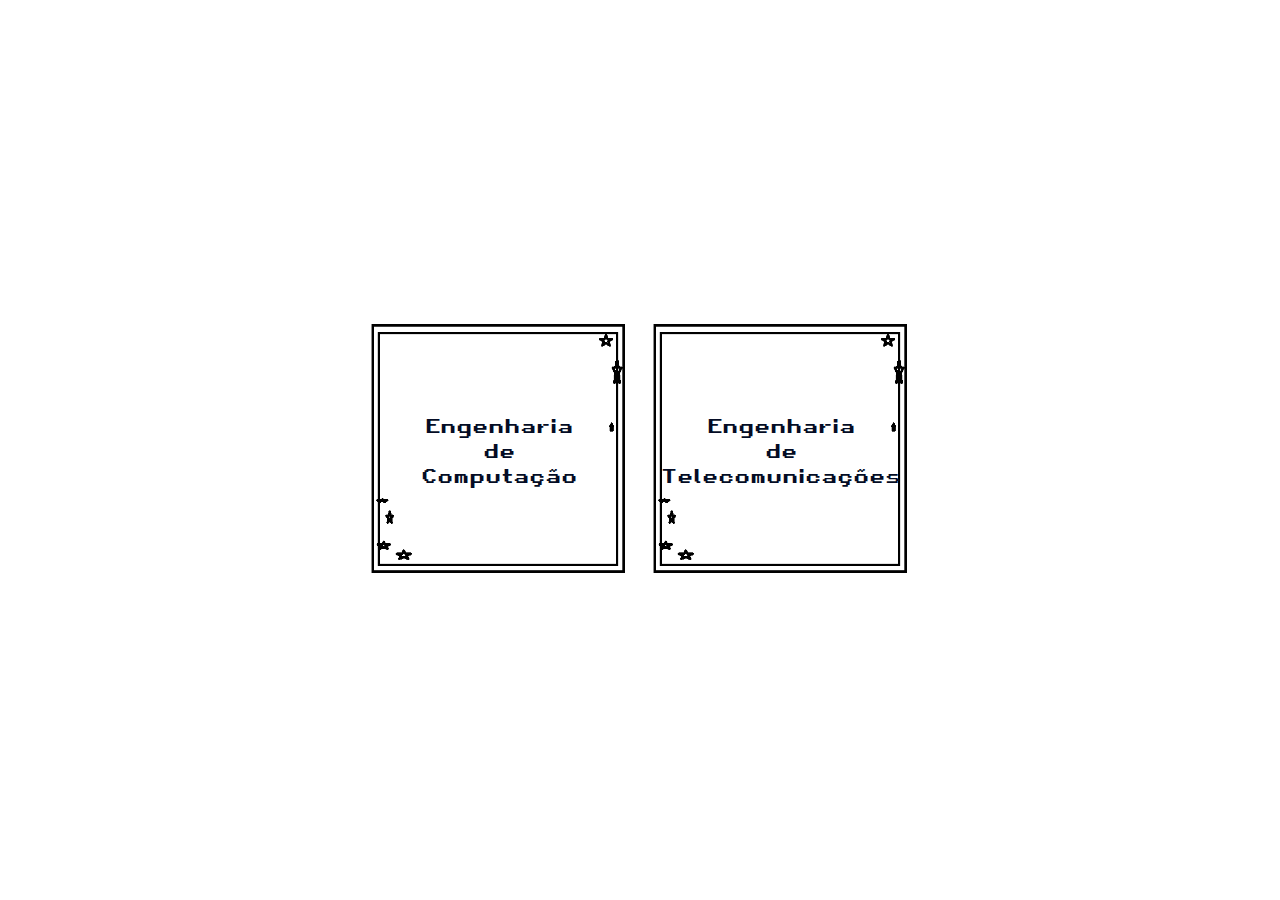
==== index.html @ 571c3ebf "Repository initialization" ====
<!DOCTYPE html>
<html>
<head>
  <title>Manual dos bixos 2024</title>
  <link rel="stylesheet" type="text/css" href="./css/styles.css">
  <link rel="stylesheet" type="text/css" href="./css/selectCourse.css">
</head>
<body>
  <div class="selectCourse">
    <a class="selectImage" href = "./init.html" onclick= "courseSelected(event, 'EngComp')" >
      <h1>Engenharia<br />de<br />Computação</h1> 
    </a>
    <a class="selectImage" href = "./init.html" onclick= "courseSelected(event, 'EngTelecom')" >
      <h1>Engenharia<br />de<br />Telecomunicações</h1> 
    </a>  
  </div>
  <script src="scripts/selectCourse.js"></script>
</body>
</html>
---- css/styles.css ----
@font-face {
  font-family: "Retro-Gaming";
  src: url('fonts/retro_gaming/Retro-Gaming.ttf');
}

body {
  margin: 0;
  padding: 0;
  font-family: "Retro-Gaming";
}

.menu {
  float: left;
  width: 18vw;
  height: 100vh;
  border: 2px solid red;
}
.campo {
  width: 80vw;
  height: 100vh;
  float: left;
  margin: 0;
  border: 2px solid red;
  padding: 0px;
  gap: 0px;
}
.dialogue {
  display: grid;
  padding: 0px 5vw;
  gap: 0px;
  grid-template-columns: repeat(3, 1fr);
}
/*.frame {
  border: 2px solid red;

  background-image: url('img/canto.png');
  background-repeat: repeat;
  /* Ajuste a porcentagem conforme desejado 
}*/

.frameCanto {
  height: 3vw;
  width:3vw;
  background-image: url('../img/canto.png');
  background-size: 3vw;
}

#upFrame {
  background-image: url('../img/cima.png');
  background-size: 3vw;
}

#RightFrame {
  background-image: url('../img/lado.png');
  background-size: 3vw;
}

#LeftFrame {
  background-image: url('../img/lado.png');
  background-size: 3vw;
}

#downFrame {
  background-image: url('../img/cima.png');
  background-size: 3vw;
}

#textDialogue {
  width: 65vw;
  height: 10vh;
  margin: 0px;
}
---- css/selectCourse.css ----
@font-face {
  font-family: "Retro-Gaming";
  src: url('fonts/retro_gaming/Retro-Gaming.ttf');
}

body {
  display: flex;
  min-height: 100vh;
  align-items: center;
  justify-content: center;
  flex-direction: column;
  margin: 0;
  padding: 0;
  font-family: "Retro-Gaming";
}

.selectCourse{
  display: grid;
  padding: 0px 10vw;
  gap: 2vw;
  grid-template-columns: repeat(2, 1fr);
}

.selectImage {
  width: 20vw;
  height: 20vw;
  display: flex;
  align-items: center;
  justify-content: center;
  background: url('../img/selectCourse.png') no-repeat center;
  background-size: 20vw;
}

a {
  text-decoration: none;
  text-align: center;  
}
h1 {
  color: hsl(225, 80%, 8%);
  font-size: 1.55vw;
  font-weight: 100;
}
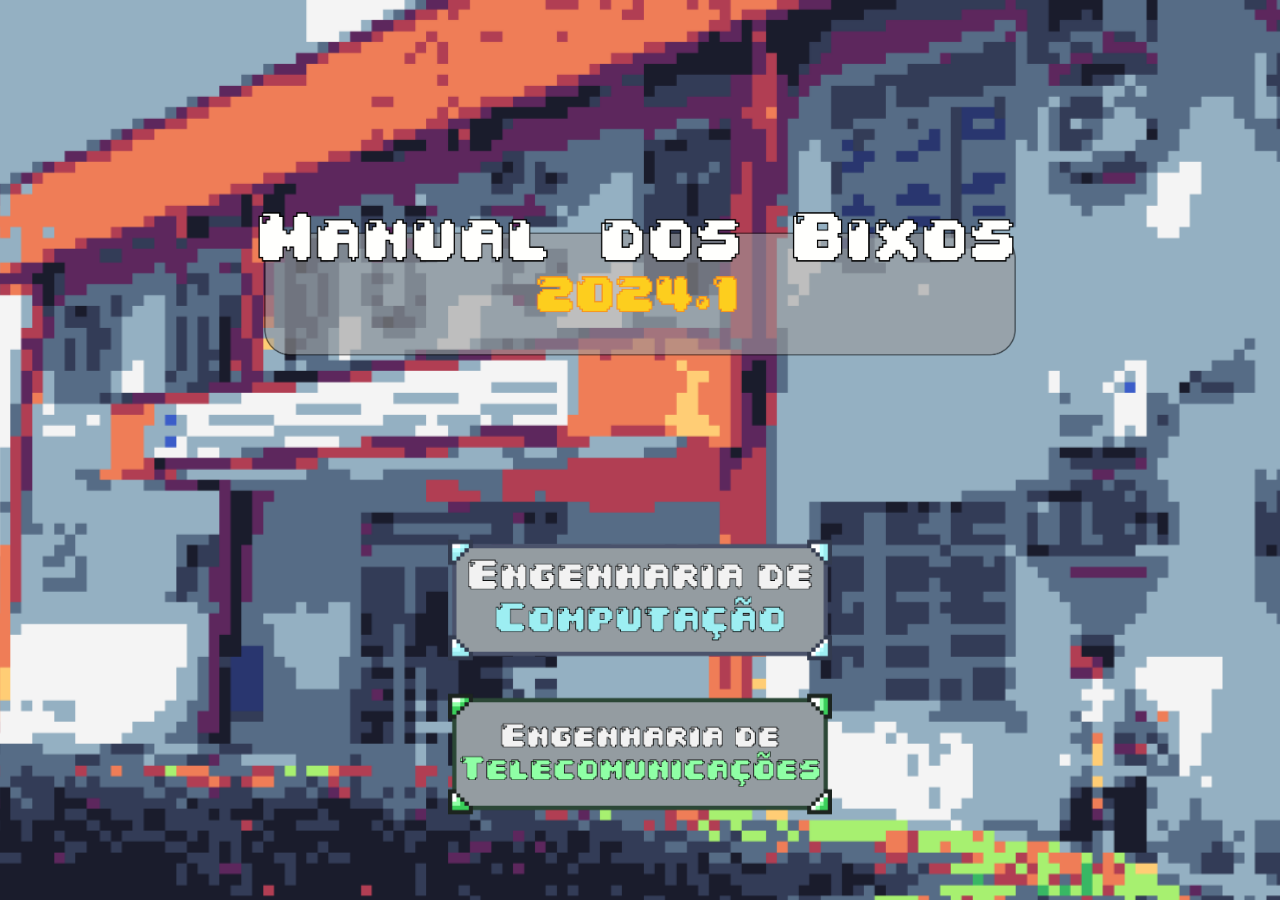
==== commit 6d94bb55: "SelectCourse frist design" ====
--- a/index.html
+++ b/index.html
@@ -1,16 +1,24 @@
 <!DOCTYPE html>
-<html>
+<html lang="pt-BR">
 <head>
+  <meta charset="utf-8">
   <title>Manual dos bixos 2024</title>
   <link rel="stylesheet" type="text/css" href="./css/styles.css">
   <link rel="stylesheet" type="text/css" href="./css/selectCourse.css">
 </head>
 <body>
+  
+  <div class="principalTitle" >
+    <img id = "pannelText" src="img/pannel_text_principal_Prancheta 1-05.png">
+    <img id = "principalText" src="img/text_principal_Prancheta 1-05.png">
+    <h1>Manual dos bixos 2024.1</h1>
+  </div>
+
   <div class="selectCourse">
-    <a class="selectImage" href = "./init.html" onclick= "courseSelected(event, 'EngComp')" >
+    <a class="selectImage" id="EngComp" href = "./init.html" onclick= "courseSelected(event, 'EngComp')" >
       <h1>Engenharia<br />de<br />Computação</h1> 
     </a>
-    <a class="selectImage" href = "./init.html" onclick= "courseSelected(event, 'EngTelecom')" >
+    <a class="selectImage" id="EngTelecom" href = "./init.html" onclick= "courseSelected(event, 'EngTelecom')" >
       <h1>Engenharia<br />de<br />Telecomunicações</h1> 
     </a>  
   </div>
--- a/css/styles.css
+++ b/css/styles.css
@@ -9,18 +9,11 @@
   font-family: "Retro-Gaming";
 }
 
-.menu {
-  float: left;
-  width: 18vw;
-  height: 100vh;
-  border: 2px solid red;
-}
 .campo {
   width: 80vw;
   height: 100vh;
   float: left;
   margin: 0;
-  border: 2px solid red;
   padding: 0px;
   gap: 0px;
 }
@@ -30,13 +23,6 @@
   gap: 0px;
   grid-template-columns: repeat(3, 1fr);
 }
-/*.frame {
-  border: 2px solid red;
-
-  background-image: url('img/canto.png');
-  background-repeat: repeat;
-  /* Ajuste a porcentagem conforme desejado 
-}*/
 
 .frameCanto {
   height: 3vw;
--- a/css/selectCourse.css
+++ b/css/selectCourse.css
@@ -12,23 +12,58 @@
   margin: 0;
   padding: 0;
   font-family: "Retro-Gaming";
+  background-color: #94B0C2;
+  background: url('../img/deti_pixelado_Prancheta 1-05.png') no-repeat center;
+  background-size: auto 110vh;
 }
 
+.principalTitle {
+  overflow: hidden;
+  position: relative;
+}
+
+.principalTitle img {
+  height: 50vh;
+}
+
+#pannelText {
+  opacity: 0.6;
+  position: absolute;
+  left: 0;
+  top: 0;
+}
+
+
+#principalText {
+  position: relative;
+}
 .selectCourse{
-  display: grid;
+  display: block;
   padding: 0px 10vw;
-  gap: 2vw;
-  grid-template-columns: repeat(2, 1fr);
 }
 
 .selectImage {
-  width: 20vw;
-  height: 20vw;
-  display: flex;
+  width: 30vw;
+  height: 10vw;
+  display: block;
   align-items: center;
   justify-content: center;
-  background: url('../img/selectCourse.png') no-repeat center;
-  background-size: 20vw;
+  padding: 1vw;
+}
+
+
+#EngComp {
+  background: url('../img/button_comp_Prancheta 1-05.png') no-repeat center;
+  background-size: 30vw;
+}
+
+#EngTelecom {
+  background: url('../img/button_telecom_Prancheta 1-05.png') no-repeat center;
+  background-size: 30vw;
+}
+
+#EngComp:hover, #EngTelecom:hover {
+  background-size: 32vw;
 }
 
 a {
@@ -36,6 +71,7 @@
   text-align: center;  
 }
 h1 {
+  display: none;
   color: hsl(225, 80%, 8%);
   font-size: 1.55vw;
   font-weight: 100;
